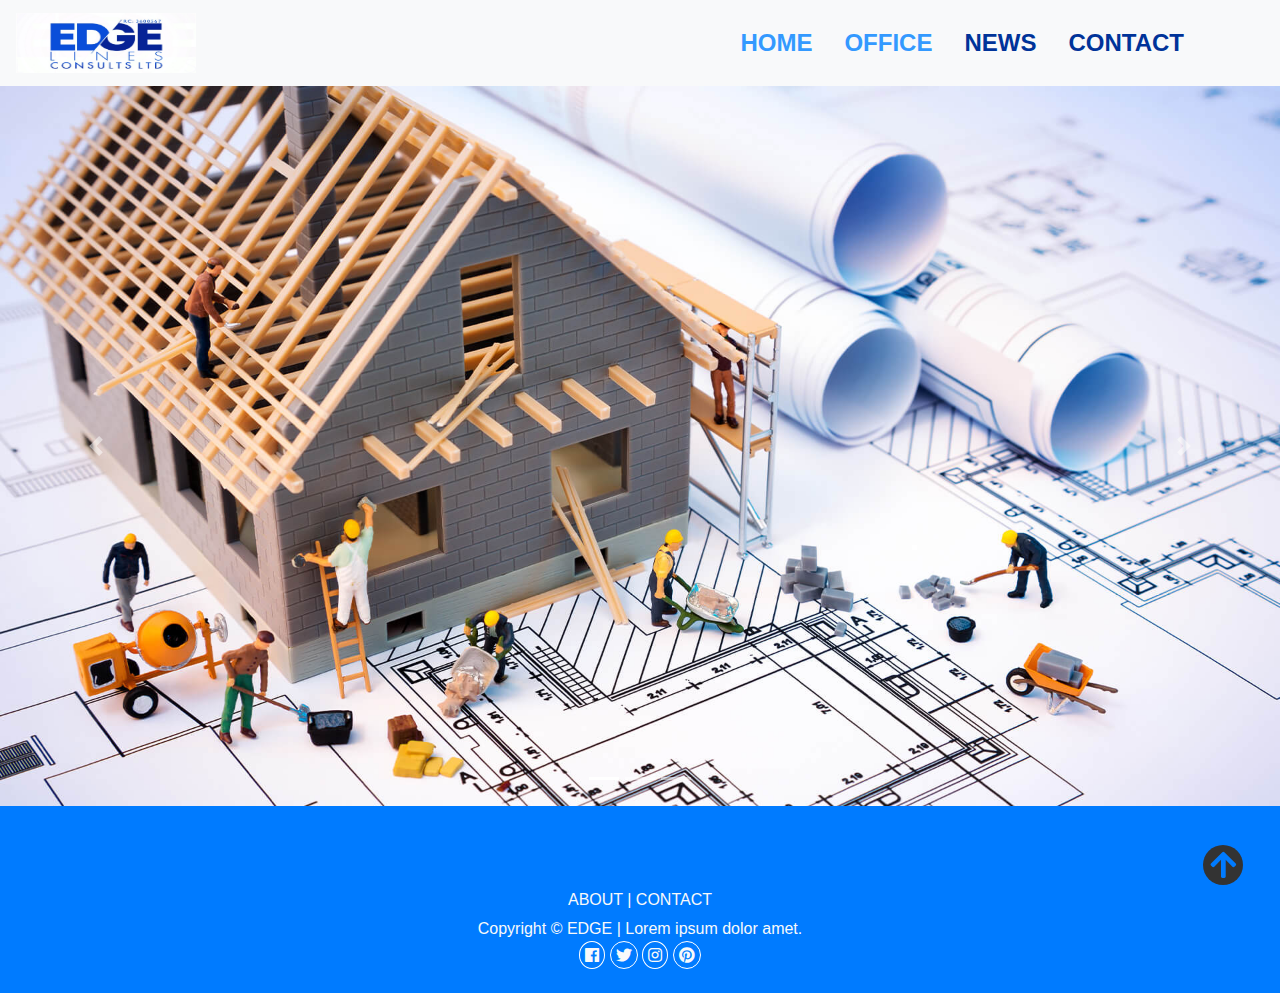
==== index.html @ ab54db27 "Edgelines" ====
<!DOCTYPE html>
<html lang="en">

<head>
    <meta charset="UTF-8">
    <meta name="viewport" content="width=device-width, initial-scale=1.0">
    <meta http-equiv="X-UA-Compatible" content="ie=edge">
    <title>Document</title>
    <link rel="stylesheet" href="assets/css/bootstrap.min.css">
    <link rel="stylesheet" href="assets/css/style.css">
    <link rel="stylesheet" href="assets/fonts/css/all.min.css">
</head>

<body>
    <!-- Navbar -->
    <nav class="navbar navbar-expand-lg navbar-light bg-light" id="show-case">
        <a class="navbar-brand" href="./index.html">
            <img src="./assets/img/edgelines (2).jpg" width="180" height="60" alt="">
        </a>
        <button class="navbar-toggler" type="button" data-toggle="collapse" data-target="#navbarSupportedContent"
            aria-controls="navbarSupportedContent" aria-expanded="false" aria-label="Toggle navigation">
            <span class="navbar-toggler-icon"></span>
        </button>

        <div class="collapse navbar-collapse" id="navbarSupportedContent">
            <ul class="the navbar-nav ml-auto pr-5 font-weight-bold">
                <li class="nav-item">
                    <a class="nav-link pr-4" href="#" id="fit">HOME</a>
                </li>
                <li class="nav-item">
                    <a class="nav-link pr-4" href="./Office.html" id="fit">OFFICE</a>
                </li>
                <li class="nav-item">
                    <a class="nav-link pr-4" href="./Office.html" id="fis">NEWS</a>
                </li>
                <li class="nav-item pr-4">
                    <a class="nav-link" href="Contact.html" id="fis">CONTACT</a>
                </li>
            </ul>
        </div>
    </nav>
    <!--slide-->
    <div class="container">
        <div class="circle fixed-bottom" id="upArrow">
            <a href="#show-case" class="hang">
                <i class="fa fa-arrow-up"></i>
            </a>
        </div>
    </div>
    <!-- slide -->
    <div id="carouselExampleIndicators" class="carousel slide" data-ride="carousel">
        <ol class="carousel-indicators">
            <li data-target="#carouselExampleIndicators" data-slide-to="0" class="active"></li>
            <li data-target="#carouselExampleIndicators" data-slide-to="1"></li>
            <li data-target="#carouselExampleIndicators" data-slide-to="2"></li>
        </ol>
        <div class="carousel-inner">
            <div class="carousel-item active">
                <img src="./assets/img/construction-2.jpg" class="d-block w-100 img-fluid" alt="...">
            </div>
            <div class="carousel-item">
                <img src="./assets/img/CON12.19..jpg" class="d-block w-100 img-fluid" alt="...">
            </div>
            <div class="carousel-item">
                <img src="./assets/img/compass.jpg" class="d-block w-100 img-fluid" alt="...">
            </div>
        </div>
        <a class="carousel-control-prev" href="#carouselExampleIndicators" role="button" data-slide="prev">
            <span class="carousel-control-prev-icon" aria-hidden="true"></span>
            <span class="sr-only">Previous</span>
        </a>
        <a class="carousel-control-next" href="#carouselExampleIndicators" role="button" data-slide="next">
            <span class="carousel-control-next-icon" aria-hidden="true"></span>
            <span class="sr-only">Next</span>
        </a>
    </div>
    <!-- footer -->
    <footer id=main-footer"" class="text-center text-light p-4 bg-primary">
        <div class="container py-0">
            <div class="row">
                <div class="col" id="colo">
                    <h6>ABOUT | CONTACT</h6>
                    <a>Copyright &copy; EDGE </a> | <a>Lorem ipsum dolor amet.</a><br>

                    <a data-toggle="tooltip" data-placement="top" title="Face-book"><i
                            class="fab footf fa-facebook"></i></a>

                    <a data-toggle="tooltip" data-placement="left" title="Twitter"><i
                            class="fab footf fa-twitter"></i></a>

                    <a data-toggle="tooltip" data-placement="top" title="Instagram"><i
                            class="fab footf fa-instagram"></i></a>

                    <a data-toggle="tooltip" data-placement="top" title="Pinterest"><i
                            class="fab footf fa-pinterest"></i></a>
                </div>
            </div>
        </div>

    </footer>
    <!-- <img src="https://acclarchitects.com/wp-content/uploads/2017/05/office_accl.png" alt="">
    <img src="https://acclarchitects.com/wp-content/uploads/2017/05/services.png" alt=""> -->
    <script src="assets/js/jquery.js"></script>
    <script src="assets/js/bootstrap.min.js"></script>
    <script src="assets/js/popper.js"></script>
    <script src="assets/js/mine.js"></script>
</body>

</html>
---- assets/css/style.css ----
.the {
  font-size: x-large;
}
html {
  scroll-behavior: smooth;
}
#fit {
  color: #3399ff;
}
#fis {
  color: #003399;
}
.the a:hover {
  color: #007aff;
}
.footer {
  position: relative;
  left: 0;
  bottom: 0;
  width: 100%;
  height: 60px;
  background-color: #007aff;
  color: white;
  text-align: center;
}
.col {
  padding-top: 60px;
}
.par {
  padding-top: 60px;
  font-size: 20px;
  font-weight: bold;
  color: #0062cc;
}
.lit {
  font-weight: bold;
}
#Explore-head-section {
  background-color: rgb(100, 94, 94);
  background-size: cover;
  color: aliceblue;
}
.lead {
  padding-right: 400px;
  padding-left: 400px;
  font-size: large;
  font-weight: bold;
}
#filt {
  margin-bottom: 100px;
}
.heas {
  margin-bottom: 20px;
}
.circle {
  width: 40px;
  height: 40px;
  border-radius: 100%;
  background: #333;
  text-align: center;
  font-size: 10px;
  margin-left: 94%;
  margin-bottom: 15px;
}
.footf {
  border: 1px solid #ffffff;
  border-radius: 50%;
  display: inline;
  padding: 5px;
}
.hang .fa {
  font-size: 30px;
  padding: 5px;
}
.mas {
  padding-left: 140px;
  padding-top: 30px;
}
#main-footer {
  background-color: #007aff;
}
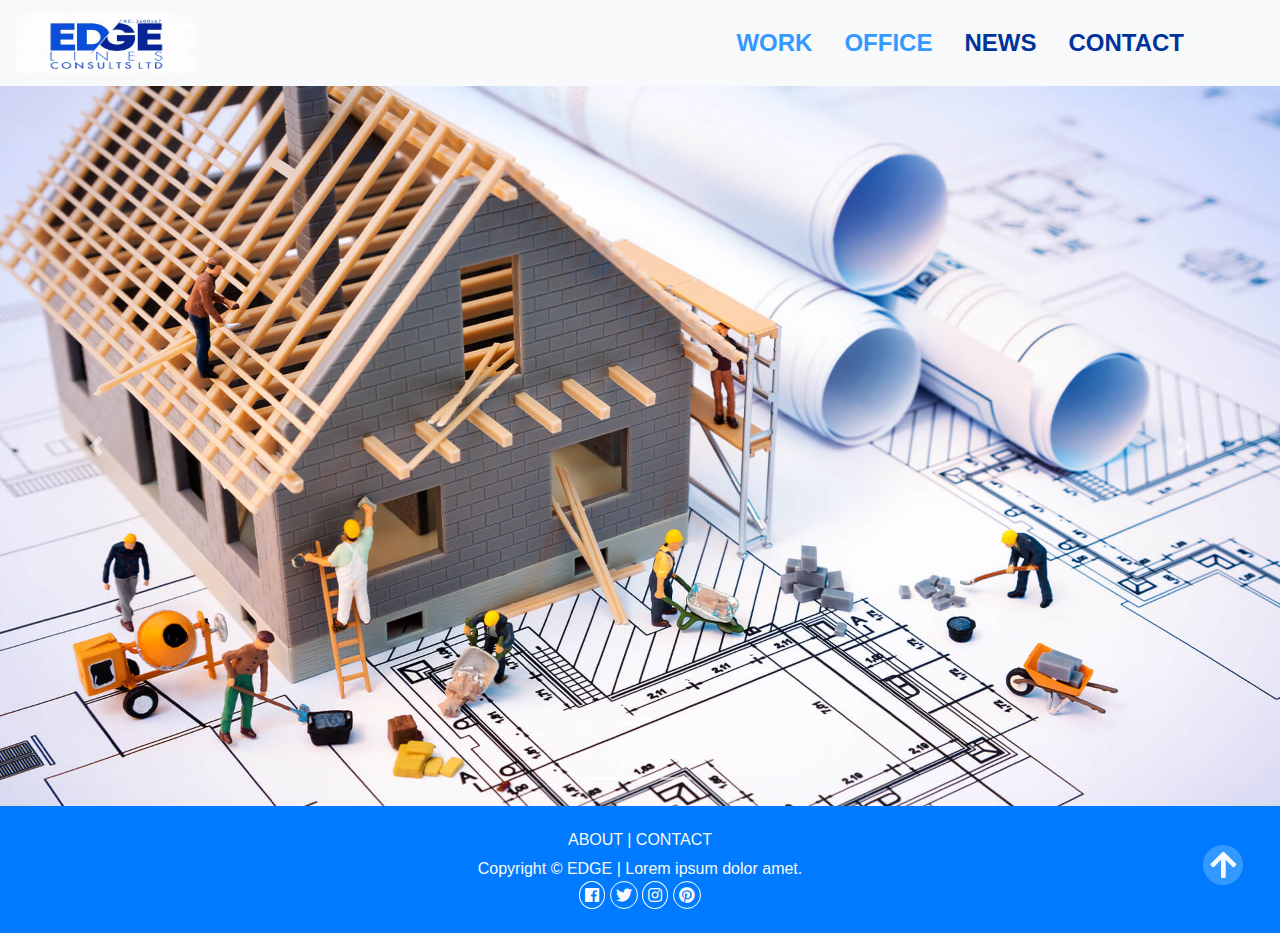
==== commit d0cb44d8: "new change" ====
--- a/index.html
+++ b/index.html
@@ -5,7 +5,7 @@
     <meta charset="UTF-8">
     <meta name="viewport" content="width=device-width, initial-scale=1.0">
     <meta http-equiv="X-UA-Compatible" content="ie=edge">
-    <title>Document</title>
+    <title>Home</title>
     <link rel="stylesheet" href="assets/css/bootstrap.min.css">
     <link rel="stylesheet" href="assets/css/style.css">
     <link rel="stylesheet" href="assets/fonts/css/all.min.css">
@@ -25,13 +25,13 @@
         <div class="collapse navbar-collapse" id="navbarSupportedContent">
             <ul class="the navbar-nav ml-auto pr-5 font-weight-bold">
                 <li class="nav-item">
-                    <a class="nav-link pr-4" href="#" id="fit">HOME</a>
+                    <a class="nav-link pr-4" href="Work.html" id="fit">WORK</a>
                 </li>
                 <li class="nav-item">
-                    <a class="nav-link pr-4" href="./Office.html" id="fit">OFFICE</a>
+                    <a class="nav-link pr-4" href="Office.html" id="fit">OFFICE</a>
                 </li>
                 <li class="nav-item">
-                    <a class="nav-link pr-4" href="./Office.html" id="fis">NEWS</a>
+                    <a class="nav-link pr-4" href="News.html" id="fis">NEWS</a>
                 </li>
                 <li class="nav-item pr-4">
                     <a class="nav-link" href="Contact.html" id="fis">CONTACT</a>
@@ -43,7 +43,7 @@
     <div class="container">
         <div class="circle fixed-bottom" id="upArrow">
             <a href="#show-case" class="hang">
-                <i class="fa fa-arrow-up"></i>
+                <i class="fa fa-arrow-up text-light"></i>
             </a>
         </div>
     </div>
@@ -80,6 +80,7 @@
             <div class="row">
                 <div class="col" id="colo">
                     <h6>ABOUT | CONTACT</h6>
+                    <div class="col" id="colo"></div>
                     <a>Copyright &copy; EDGE </a> | <a>Lorem ipsum dolor amet.</a><br>
 
                     <a data-toggle="tooltip" data-placement="top" title="Face-book"><i
--- a/assets/css/style.css
+++ b/assets/css/style.css
@@ -13,17 +13,17 @@
 .the a:hover {
   color: #007aff;
 }
+
 .footer {
-  position: relative;
   left: 0;
   bottom: 0;
   width: 100%;
-  height: 60px;
   background-color: #007aff;
   color: white;
   text-align: center;
+  padding: 2px;
 }
-.col {
+#cols {
   padding-top: 60px;
 }
 .par {
@@ -56,7 +56,7 @@
   width: 40px;
   height: 40px;
   border-radius: 100%;
-  background: #333;
+  background: #3399ff;
   text-align: center;
   font-size: 10px;
   margin-left: 94%;
@@ -79,4 +79,24 @@
 #main-footer {
   background-color: #007aff;
 }
-
+.tab {
+  padding-top: 50px;
+  padding-left: 20px;
+}
+.tab a:hover {
+  text-decoration: none;
+  color: #003399;
+  font-size: 20px;
+}
+#imgs {
+  padding: 20px 20px 20px;
+}
+#im1 {
+  margin-left: 100px;
+}
+#im2 {
+  margin-right: 100px;
+}
+#ima a:hover {
+  opacity: 0.5;
+}
